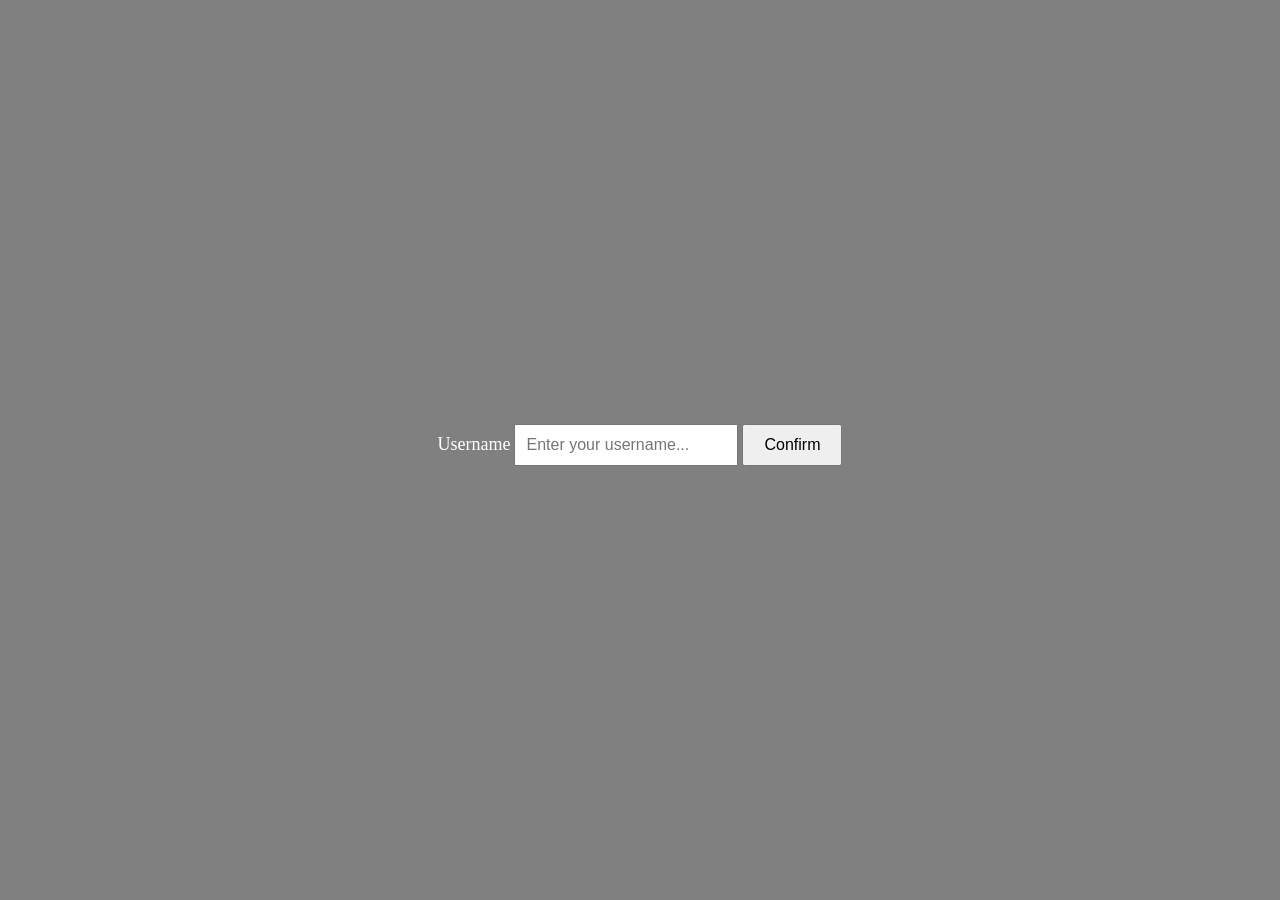
==== human_studies_web/templates/index.html @ c78384ae "feat: starting human studies code" ====
<!DOCTYPE html>
<html lang="en">
<head>
    <meta charset="UTF-8">
    <meta name="viewport" content="width=device-width, initial-scale=1.0">
    <title>PyOlimp human studies</title>
    <style>
        body {
            background-color: gray; /* Set the background color to gray */
            display: flex; /* Use flexbox to center the elements */
            justify-content: center; /* Center horizontally */
            align-items: center; /* Center vertically */
            height: 100vh; /* Full viewport height */
            margin: 0; /* Remove default margin */
            flex-direction: column; /* Stack elements vertically */
        }
        label {
            margin-bottom: 8px; /* Space between label and input */
            color: white; /* Label color */
            font-size: 18px; /* Increase font size of label */
        }
        input[type="text"] {
            padding: 10px; /* Add some padding */
            font-size: 16px; /* Increase font size */
            margin-bottom: 10px; /* Space between input and button */
        }
        button {
            padding: 10px 20px; /* Button padding */
            font-size: 16px; /* Button font size */
            cursor: pointer; /* Change cursor on hover */
        }
    </style>
    <script>
    // utils
    let $ = document.getElementById.bind(document);
    const delay = (ms) => new Promise(c => setTimeout(c, ms));

    // pages
    async function ask_username() {
        $("login").style.display = "";
        $("test_div").style.display = "none";
    }

    async function create_test_page(page) {
        if (page.start_pause) {
            await delay(page.start_pause)
        }
    }

    async function next_step() {
        $("login_btn").addEventListener("click", () => {
            localStorage.setItem("username", $("username_input").value);
        })
        const username = localStorage.getItem("username")
        if (username === null) {
            await ask_username()
        } else {
            const current_index = localStorage.getItem(`${window.location.pathname}`, 0)
            $("login").style.display = "none";
            $("test_div").style.display = "";
            $("user_label").innerHTML = `Hi, ${username}`
            const response = await fetch(`?page=${current_index}`);
            const page = await response.json();
        }
    }

    document.addEventListener("DOMContentLoaded", next_step);
    </script>
</head>
<body>
<div id="login" style="display: none;">
    <label for="username_input">Username</label>
    <input type="text" id="username_input" placeholder="Enter your username..." />
    <button id="login_btn" type="button">Confirm</button>
</div>
<div id="test_div" style="display: none;">
    <span id="user_label"></span>
</div>
</body>
</html>
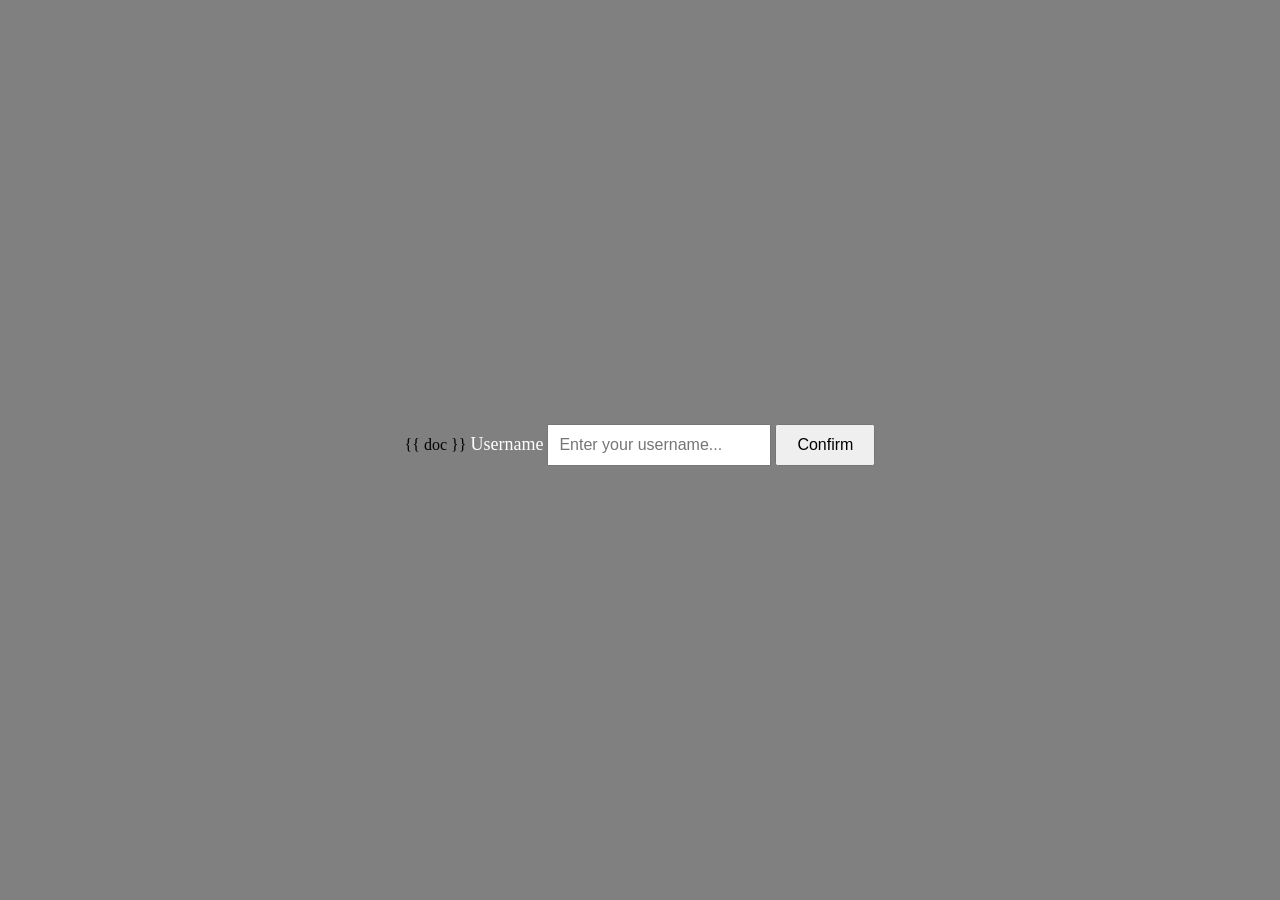
==== commit 425764af: "human studies progress" ====
--- a/human_studies_web/templates/index.html
+++ b/human_studies_web/templates/index.html
@@ -36,39 +36,48 @@
     const delay = (ms) => new Promise(c => setTimeout(c, ms));
 
     // pages
+    function show_page(page_id) {
+        for (const page of document.body.children) {
+            page.style.display = page.id === page_id ? "" : "none";
+        }
+    }
     async function ask_username() {
-        $("login").style.display = "";
-        $("test_div").style.display = "none";
+        show_page("login");
     }
 
     async function create_test_page(page) {
+        show_page("test_div");
         if (page.start_pause) {
             await delay(page.start_pause)
         }
     }
 
     async function next_step() {
-        $("login_btn").addEventListener("click", () => {
-            localStorage.setItem("username", $("username_input").value);
-        })
         const username = localStorage.getItem("username")
         if (username === null) {
             await ask_username()
         } else {
-            const current_index = localStorage.getItem(`${window.location.pathname}`, 0)
-            $("login").style.display = "none";
-            $("test_div").style.display = "";
+            const current_index = localStorage.getItem(`${window.location.pathname}`) ?? 0;
             $("user_label").innerHTML = `Hi, ${username}`
-            const response = await fetch(`?page=${current_index}`);
+            const response = await fetch(`${window.location.pathname}/${current_index}?username={username}`);
             const page = await response.json();
         }
     }
 
-    document.addEventListener("DOMContentLoaded", next_step);
+    async function setup() {
+        $("login_btn").addEventListener("click", async () => {
+            localStorage.setItem("username", $("username_input").value);
+            await next_step();
+        });
+        await next_step();
+    }
+
+    document.addEventListener("DOMContentLoaded", setup);
     </script>
 </head>
 <body>
 <div id="login" style="display: none;">
+    {{ doc }}
     <label for="username_input">Username</label>
     <input type="text" id="username_input" placeholder="Enter your username..." />
     <button id="login_btn" type="button">Confirm</button>
